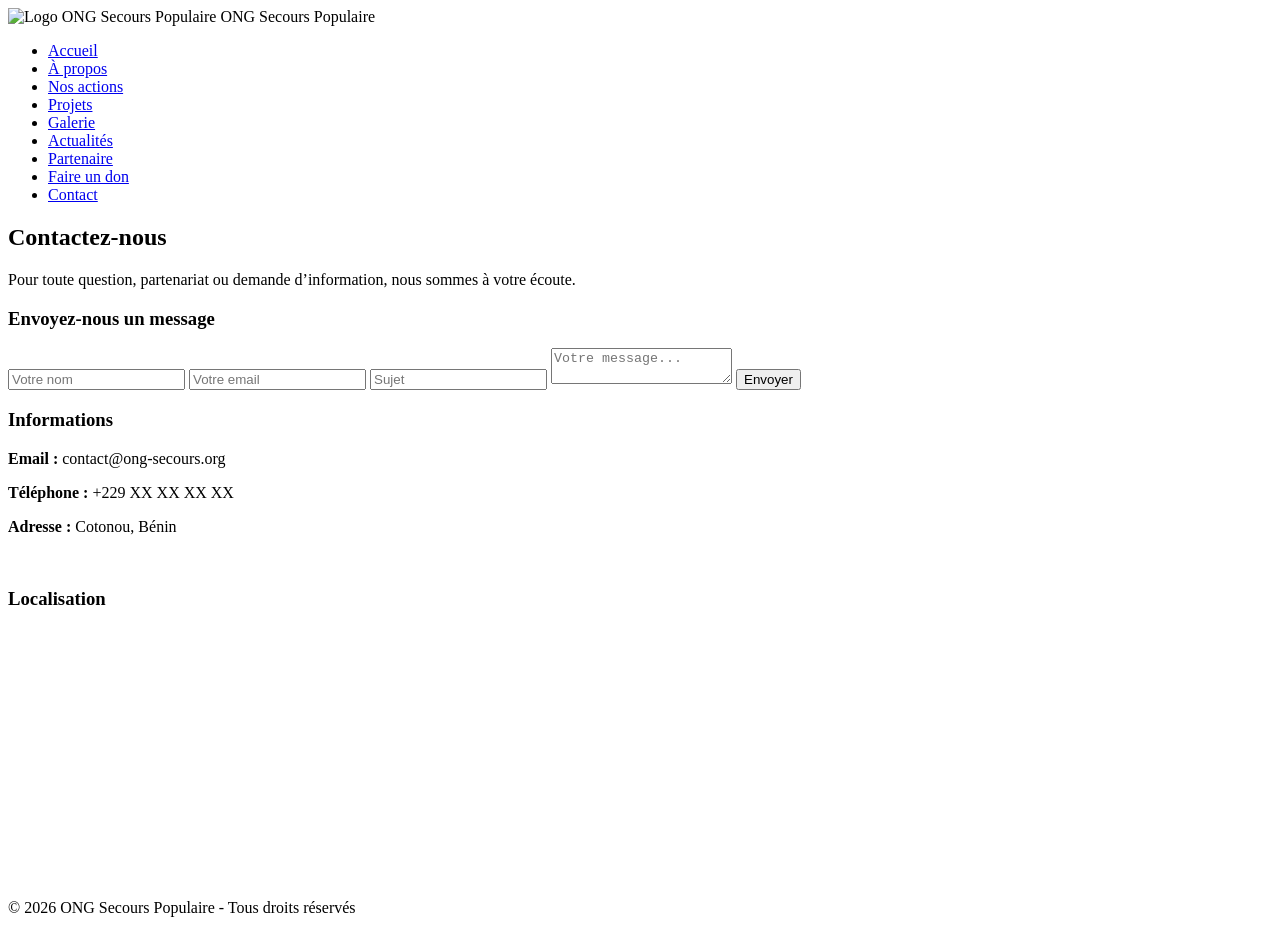
==== contact.html @ 01e0b3ce "Add files via upload" ====
<!DOCTYPE html>
<html lang="fr">
<head>
  <meta charset="UTF-8">
  <meta name="viewport" content="width=device-width, initial-scale=1.0">

  <title>Contact - ONG Secours Populaire</title>

  <meta name="description" content="Contactez notre ONG pour toute information, partenariat ou demande d’aide.">

  <link rel="stylesheet" href="styles.css">
  <script src="script.js" defer></script>
</head>

<body>

  <!-- HEADER -->
  <header class="header">
    <div class="container">
      <div class="container">
      <div class="logo-container">
  <img src="images/logo-ong.jpg" alt="Logo ONG Secours Populaire" class="logo-img">
  <span class="logo-text">ONG Secours Populaire</span>
</div>

      <nav class="nav">
        <ul class="nav-links">
          <li><a href="index.html">Accueil</a></li>
          <li><a href="about.html">À propos</a></li>
          <li><a href="actions.html">Nos actions</a></li>
          <li><a href="projects.html">Projets</a></li>
          <li><a href="gallery.html">Galerie</a></li>
          <li><a href="news.html">Actualités</a></li>
          <li><a href="partner.html">Partenaire</a></li>
          <li><a href="donation.html">Faire un don</a></li>
          <li><a href="contact.html">Contact</a></li>
        </ul>
      </nav>
    </div>
  </header>

  <!-- MAIN -->
  <main>

    <!-- INTRO -->
    <section class="section">
      <div class="container">
        <h2>Contactez-nous</h2>
        <p>
          Pour toute question, partenariat ou demande d’information, nous sommes à votre écoute.
        </p>
      </div>
    </section>

    <!-- CONTACT GRID -->
    <section class="section bg-light">
      <div class="container grid-2">

        <!-- FORM -->
        <div>
          <h3>Envoyez-nous un message</h3>

          <form class="form">
            <input type="text" name="name" placeholder="Votre nom" required>
            <input type="email" name="email" placeholder="Votre email" required>
            <input type="text" name="subject" placeholder="Sujet" required>
            <textarea name="message" placeholder="Votre message..." required></textarea>
            <button type="submit" class="btn">Envoyer</button>
          </form>
        </div>

        <!-- INFO -->
        <div>
          <h3>Informations</h3>

          <p><strong>Email :</strong> contact@ong-secours.org</p>
          <p><strong>Téléphone :</strong> +229 XX XX XX XX</p>
          <p><strong>Adresse :</strong> Cotonou, Bénin</p>

          <br>

          <h3>Localisation</h3>

          <iframe
            src="https://www.google.com/maps/embed?pb=!1m18!1m12!1m3!1d3979.123456789!2d2.1234567!3d6.123456!2m3!1f0!2f0!3f0!3m2!1i1024!2i768!4f13.1!3m3!1m2!1s0x103a123456789abc%3A0xabcdef1234567890!2sCotonou%2C%20B%C3%A9nin!5e0!3m2!1sfr!2s!4v1234567890"
            width="100%"
            height="250"
            style="border:0;"
            allowfullscreen=""
            loading="lazy">
          </iframe>

        </div>

      </div>
    </section>

  </main>

  <!-- FOOTER -->
  <footer class="footer">
    <div class="container">
      <p>© 2026 ONG Secours Populaire - Tous droits réservés</p>
    </div>
  </footer>

</body>
</html>
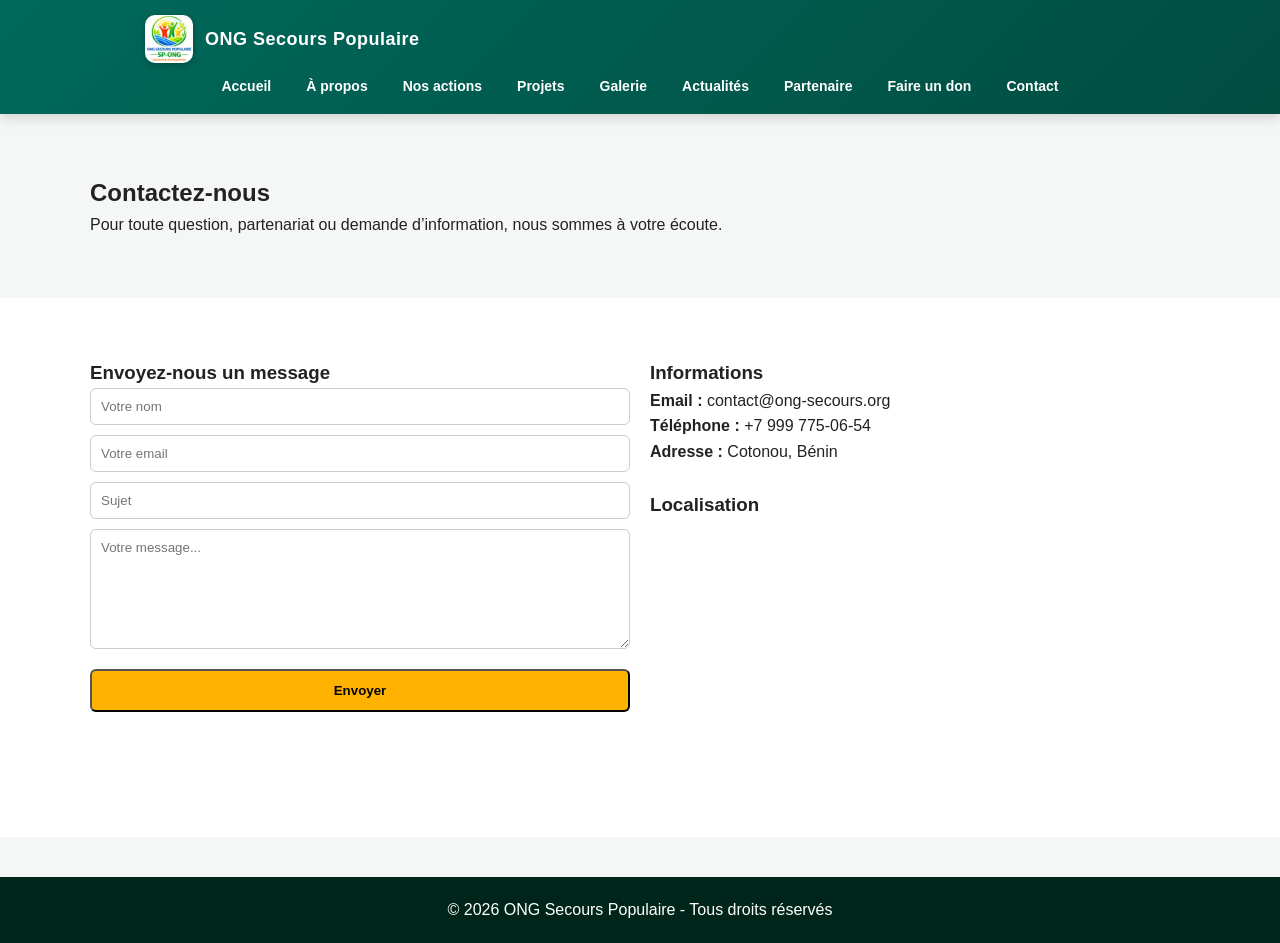
==== commit 32e35ad8: "Fix HTML formatting and update contact details" ====
--- a/contact.html
+++ b/contact.html
@@ -74,7 +74,7 @@
           <h3>Informations</h3>
 
           <p><strong>Email :</strong> contact@ong-secours.org</p>
-          <p><strong>Téléphone :</strong> +229 XX XX XX XX</p>
+          <p><strong>Téléphone :</strong> +7 999 775-06-54</p>
           <p><strong>Adresse :</strong> Cotonou, Bénin</p>
 
           <br>
@@ -105,4 +105,4 @@
   </footer>
 
 </body>
-</html>+</html>
--- a/styles.css
+++ b/styles.css
@@ -0,0 +1,254 @@
+/* ===================== RESET ===================== */
+* {
+  margin: 0;
+  padding: 0;
+  box-sizing: border-box;
+  font-family: "Segoe UI", Roboto, Arial, sans-serif;
+}
+
+body {
+  line-height: 1.6;
+  background: #f5f7f6;
+  color: #222;
+}
+
+/* ===================== CONTAINER ===================== */
+.container {
+  width: 90%;
+  max-width: 1100px;
+  margin: auto;
+}
+
+/* ===================== HEADER ===================== */
+.header {
+  background: linear-gradient(135deg, #00695c, #004d40);
+  color: white;
+  padding: 15px 0;
+  box-shadow: 0 4px 12px rgba(0,0,0,0.15);
+}
+
+/* ===================== LOGO ===================== */
+.logo-container {
+  display: flex;
+  align-items: center;
+  gap: 12px;
+}
+
+.logo-img {
+  width: 48px;
+  height: 48px;
+  object-fit: cover;
+  border-radius: 10px;
+  box-shadow: 0 2px 6px rgba(0,0,0,0.25);
+}
+
+.logo-text {
+  font-size: 18px;
+  font-weight: 800;
+  letter-spacing: 0.5px;
+  color: #fff;
+}
+
+/* ===================== NAV ===================== */
+.nav-links {
+  list-style: none;
+  display: flex;
+  justify-content: center;
+  flex-wrap: wrap;
+  gap: 15px;
+  margin-top: 10px;
+}
+
+.nav-links a {
+  color: white;
+  text-decoration: none;
+  font-weight: 600;
+  font-size: 14px;
+  padding: 6px 10px;
+  transition: 0.2s;
+}
+
+.nav-links a:hover {
+  background: rgba(255,255,255,0.15);
+  border-radius: 6px;
+}
+
+/* ===================== BUTTON ===================== */
+.btn {
+  display: inline-block;
+  padding: 12px 20px;
+  background: #ffb300;
+  color: #000;
+  font-weight: bold;
+  text-decoration: none;
+  border-radius: 6px;
+  margin-top: 10px;
+  transition: 0.3s;
+}
+
+.btn:hover {
+  background: #ffa000;
+}
+
+.btn-donate {
+  background: #e53935;
+  padding: 6px 12px;
+  border-radius: 5px;
+  color: white;
+}
+
+/* ===================== SECTIONS ===================== */
+.section {
+  padding: 60px 0;
+}
+
+.bg-light {
+  background: #ffffff;
+}
+
+/* ===================== HERO ===================== */
+.hero {
+  background: #00695c;
+  color: white;
+  padding: 70px 0;
+}
+
+.hero-content {
+  display: flex;
+  justify-content: space-between;
+  align-items: center;
+  gap: 30px;
+}
+
+.hero-text {
+  flex: 1;
+}
+
+.hero-text h2 {
+  font-size: 32px;
+  margin-bottom: 15px;
+}
+
+.hero-image img {
+  width: 100%;
+  border-radius: 10px;
+}
+
+/* ===================== GRID ===================== */
+.grid-2 {
+  display: grid;
+  grid-template-columns: repeat(2, 1fr);
+  gap: 20px;
+}
+
+.grid-3 {
+  display: grid;
+  grid-template-columns: repeat(3, 1fr);
+  gap: 20px;
+}
+
+/* ===================== CARDS ===================== */
+.card {
+  background: white;
+  padding: 15px;
+  border-radius: 10px;
+  box-shadow: 0 2px 10px rgba(0,0,0,0.1);
+  text-align: center;
+}
+
+.card img {
+  width: 100%;
+  border-radius: 8px;
+  margin-bottom: 10px;
+}
+
+.card h3 {
+  margin-bottom: 10px;
+}
+
+.card p {
+  margin-bottom: 15px;
+  color: #555;
+}
+
+/* ===================== VALUES ===================== */
+.values-list {
+  list-style: none;
+}
+
+.values-list li {
+  padding: 8px 0;
+  border-bottom: 1px solid #ddd;
+}
+
+/* ===================== PROJECT ===================== */
+.project {
+  display: flex;
+  gap: 15px;
+  margin-bottom: 20px;
+  background: white;
+  padding: 15px;
+  border-radius: 10px;
+}
+
+.project img {
+  width: 150px;
+  border-radius: 8px;
+}
+
+/* ===================== FORM ===================== */
+.form {
+  display: flex;
+  flex-direction: column;
+  gap: 10px;
+}
+
+.form input,
+.form textarea {
+  padding: 10px;
+  border: 1px solid #ccc;
+  border-radius: 6px;
+}
+
+.form textarea {
+  min-height: 120px;
+}
+
+/* ===================== CTA ===================== */
+.cta {
+  background: #004d40;
+  color: white;
+  text-align: center;
+  padding: 60px 20px;
+}
+
+/* ===================== FOOTER ===================== */
+.footer {
+  background: #00251a;
+  color: white;
+  text-align: center;
+  padding: 20px;
+  margin-top: 40px;
+}
+
+/* ===================== RESPONSIVE ===================== */
+@media (max-width: 768px) {
+
+  .hero-content {
+    flex-direction: column;
+    text-align: center;
+  }
+
+  .grid-2,
+  .grid-3 {
+    grid-template-columns: 1fr;
+  }
+
+  .project {
+    flex-direction: column;
+  }
+
+  .nav-links {
+    flex-direction: column;
+  }
+}
